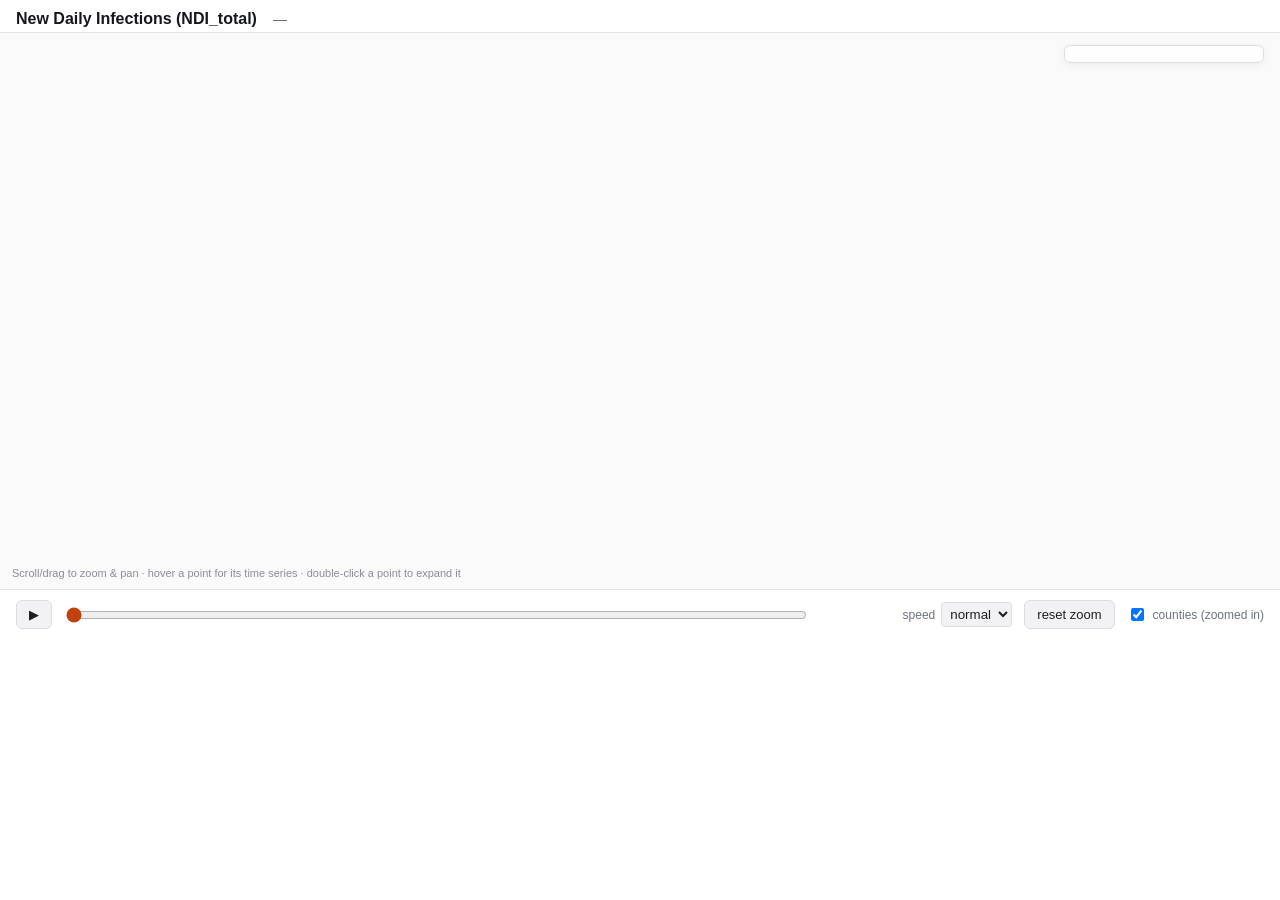
==== viz/index.html @ 5cc098ee "Add exploration notebook and interactive D3 visualization for MAPS output Notebook computes per-vari" ====
<!DOCTYPE html>
<html lang="en">
<head>
<meta charset="UTF-8" />
<title>MAPS Output — NDI_total</title>
<link rel="stylesheet" href="style.css" />
</head>
<body>
  <header>
    <h1>New Daily Infections (NDI_total)</h1>
    <div id="date-label" class="date-label">—</div>
  </header>

  <div id="map-wrap">
    <svg id="map"></svg>
    <div id="legend"></div>
    <div id="tooltip" class="tooltip hidden"></div>
    <div id="hint">Scroll/drag to zoom &amp; pan · hover a point for its time series · double-click a point to expand it</div>
  </div>

  <div id="controls">
    <button id="play-btn" title="Play/pause">▶</button>
    <input id="time-slider" type="range" min="0" max="0" value="0" step="1" />
    <span id="time-index-label"></span>
    <label class="speed-label">
      speed
      <select id="speed-select">
        <option value="700">slow</option>
        <option value="350" selected>normal</option>
        <option value="150">fast</option>
      </select>
    </label>
    <button id="reset-zoom-btn" title="Reset zoom">reset zoom</button>
    <label class="speed-label">
      <input type="checkbox" id="county-toggle" checked />
      counties (zoomed in)
    </label>
  </div>

  <div id="detail-modal" class="modal hidden">
    <div class="modal-panel">
      <div class="modal-header">
        <div>
          <div class="modal-title"></div>
          <div class="modal-coords"></div>
        </div>
        <button id="modal-close-btn" title="Close">✕</button>
      </div>
      <svg id="modal-chart"></svg>
      <div class="modal-hint">Move mouse over the chart to inspect a value · timeline position shown as dashed line</div>
    </div>
  </div>

  <script src="lib/d3.v7.min.js"></script>
  <script src="lib/topojson-client.min.js"></script>
  <script src="app.js?v=4"></script>
</body>
</html>
---- viz/style.css ----
* { box-sizing: border-box; }

html, body {
  margin: 0;
  padding: 0;
  background: #ffffff;
  color: #1c1d24;
  font-family: -apple-system, BlinkMacSystemFont, "Segoe UI", Helvetica, Arial, sans-serif;
  height: 100%;
}

header {
  display: flex;
  align-items: baseline;
  gap: 16px;
  padding: 10px 16px 4px;
}

h1 {
  font-size: 16px;
  font-weight: 600;
  margin: 0;
  color: #16171c;
}

.date-label {
  font-size: 14px;
  color: #6b7280;
  font-variant-numeric: tabular-nums;
}

#map-wrap {
  position: relative;
  width: 100%;
  height: 62vh;
  min-height: 420px;
  border-top: 1px solid #e3e4e8;
  border-bottom: 1px solid #e3e4e8;
  background: #fafafb;
  overflow: hidden;
}

.county-border {
  fill: none;
  stroke: #9aa0aa;
  stroke-opacity: 0.55;
  stroke-width: 1;
  vector-effect: non-scaling-stroke;
  pointer-events: none;
}

.state-border {
  fill: none;
  stroke: #4b4d56;
  stroke-opacity: 0.75;
  stroke-width: 1.1;
  vector-effect: non-scaling-stroke;
  pointer-events: none;
}

#map {
  width: 100%;
  height: 100%;
  display: block;
  cursor: grab;
}

#map:active {
  cursor: grabbing;
}

#hint {
  position: absolute;
  left: 12px;
  bottom: 10px;
  font-size: 11px;
  color: #8b8d96;
  pointer-events: none;
}

#legend {
  position: absolute;
  right: 16px;
  top: 12px;
  width: 200px;
  padding: 8px 10px;
  background: rgba(255, 255, 255, 0.88);
  border: 1px solid #dcdde2;
  border-radius: 6px;
  font-size: 10px;
  color: #4b4d56;
  pointer-events: none;
  box-shadow: 0 2px 10px rgba(20, 20, 30, 0.06);
}

#legend .legend-title {
  font-size: 11px;
  margin-bottom: 4px;
  color: #16171c;
}

#legend .legend-gradient {
  height: 10px;
  width: 100%;
  border-radius: 2px;
  margin-bottom: 3px;
  border: 1px solid rgba(0, 0, 0, 0.08);
}

#legend .legend-ticks {
  display: flex;
  justify-content: space-between;
}

.tooltip {
  position: absolute;
  pointer-events: none;
  background: rgba(255, 255, 255, 0.97);
  border: 1px solid #dcdde2;
  border-radius: 8px;
  padding: 10px 12px;
  font-size: 12px;
  box-shadow: 0 6px 24px rgba(20, 20, 30, 0.14);
  transition: opacity 0.08s ease;
}

.tooltip.hidden {
  opacity: 0;
}

.tooltip .tt-title {
  font-weight: 600;
  color: #16171c;
  margin-bottom: 2px;
}

.tooltip .tt-coords {
  color: #8b8d96;
  font-size: 10px;
  margin-bottom: 4px;
  font-variant-numeric: tabular-nums;
}

.tooltip .tt-sub {
  color: #6b7280;
  margin-bottom: 6px;
  font-variant-numeric: tabular-nums;
}

.tooltip .tt-value {
  color: #c2410c;
  font-weight: 600;
}

.tooltip .tt-chart-axis path,
.tooltip .tt-chart-axis line {
  stroke: #d5d6dc;
}

.tooltip .tt-chart-axis text {
  fill: #8b8d96;
  font-size: 9px;
}

.tooltip .tt-line {
  fill: none;
  stroke: #c2410c;
  stroke-width: 1.5;
}

.tooltip .tt-cursor {
  stroke: #9aa0aa;
  stroke-dasharray: 2 2;
}

.tooltip .tt-dot {
  fill: #c2410c;
  stroke: #ffffff;
  stroke-width: 1;
}

#controls {
  display: flex;
  align-items: center;
  gap: 12px;
  padding: 10px 16px;
}

#play-btn, #reset-zoom-btn {
  background: #f2f2f4;
  color: #1c1d24;
  border: 1px solid #dcdde2;
  border-radius: 6px;
  padding: 6px 12px;
  cursor: pointer;
  font-size: 13px;
}

#play-btn:hover, #reset-zoom-btn:hover {
  background: #e7e7ea;
}

#time-slider {
  flex: 1;
  accent-color: #c2410c;
}

#time-index-label {
  font-size: 12px;
  color: #6b7280;
  min-width: 70px;
  font-variant-numeric: tabular-nums;
}

.speed-label {
  font-size: 12px;
  color: #6b7280;
  display: flex;
  align-items: center;
  gap: 6px;
}

.speed-label select {
  background: #f2f2f4;
  color: #1c1d24;
  border: 1px solid #dcdde2;
  border-radius: 4px;
  padding: 3px 4px;
}

/* ---- expanded detail modal ---- */

.modal {
  position: fixed;
  inset: 0;
  background: rgba(20, 20, 26, 0.35);
  display: flex;
  align-items: center;
  justify-content: center;
  z-index: 100;
  transition: opacity 0.12s ease;
}

.modal.hidden {
  opacity: 0;
  pointer-events: none;
}

.modal-panel {
  background: #ffffff;
  border: 1px solid #dcdde2;
  border-radius: 12px;
  box-shadow: 0 20px 60px rgba(20, 20, 30, 0.25);
  padding: 18px 22px 14px;
  width: min(720px, 92vw);
}

.modal-header {
  display: flex;
  align-items: flex-start;
  justify-content: space-between;
  margin-bottom: 8px;
}

.modal-title {
  font-size: 16px;
  font-weight: 600;
  color: #16171c;
}

.modal-coords {
  font-size: 12px;
  color: #8b8d96;
  font-variant-numeric: tabular-nums;
  margin-top: 2px;
}

#modal-close-btn {
  background: #f2f2f4;
  color: #1c1d24;
  border: 1px solid #dcdde2;
  border-radius: 6px;
  width: 28px;
  height: 28px;
  cursor: pointer;
  font-size: 13px;
  line-height: 1;
}

#modal-close-btn:hover {
  background: #e7e7ea;
}

#modal-chart {
  width: 100%;
  height: 320px;
  display: block;
}

.modal-hint {
  font-size: 11px;
  color: #8b8d96;
  margin-top: 6px;
}

#modal-chart .modal-axis path,
#modal-chart .modal-axis line {
  stroke: #d5d6dc;
}

#modal-chart .modal-axis text {
  fill: #6b7280;
  font-size: 10px;
}

#modal-chart .modal-line {
  fill: none;
  stroke: #c2410c;
  stroke-width: 2;
}

#modal-chart .modal-area {
  fill: #c2410c;
  opacity: 0.08;
}

#modal-chart .modal-current-marker {
  stroke: #9aa0aa;
  stroke-dasharray: 3 3;
}

#modal-chart .modal-hover-marker {
  stroke: #1c1d24;
  stroke-opacity: 0.5;
}

#modal-chart .modal-hover-dot {
  fill: #c2410c;
  stroke: #ffffff;
  stroke-width: 1.5;
}

#modal-chart .modal-hover-label {
  font-size: 12px;
  fill: #16171c;
}

#modal-chart .modal-hover-label-bg {
  fill: #ffffff;
  stroke: #dcdde2;
}
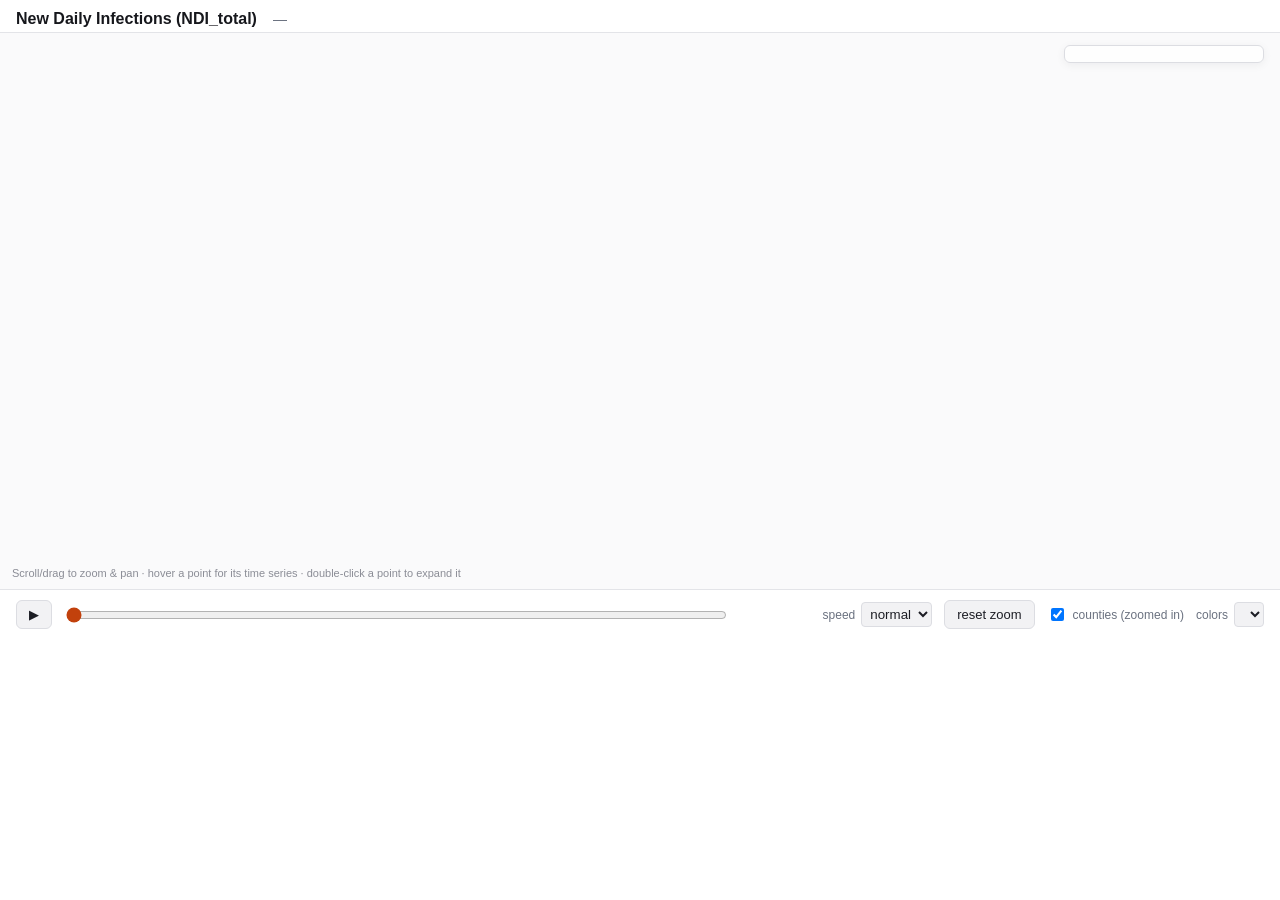
==== commit 27c0c18d: "Improve heatmap visibility on white background and add color scheme selector The original YlOrRd col" ====
--- a/viz/index.html
+++ b/viz/index.html
@@ -35,6 +35,10 @@
       <input type="checkbox" id="county-toggle" checked />
       counties (zoomed in)
     </label>
+    <label class="speed-label">
+      colors
+      <select id="colormap-select"></select>
+    </label>
   </div>
 
   <div id="detail-modal" class="modal hidden">
@@ -53,6 +57,6 @@
 
   <script src="lib/d3.v7.min.js"></script>
   <script src="lib/topojson-client.min.js"></script>
-  <script src="app.js?v=4"></script>
+  <script src="app.js?v=6"></script>
 </body>
 </html>
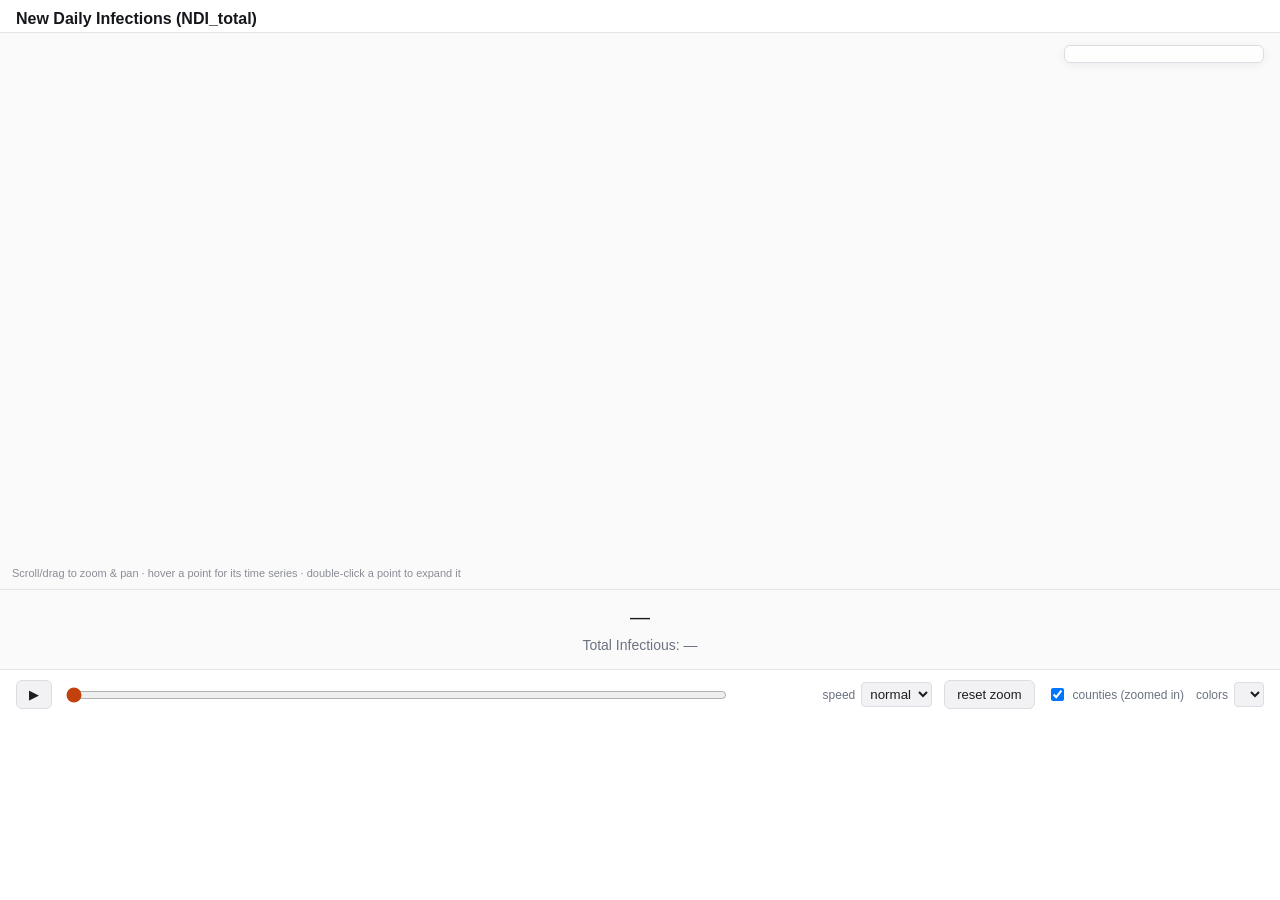
==== commit 9e933ffa: "Add larger centered timestamp and total infectious count to visualization Co-Authored-By: Claude Hai" ====
--- a/viz/index.html
+++ b/viz/index.html
@@ -8,7 +8,6 @@
 <body>
   <header>
     <h1>New Daily Infections (NDI_total)</h1>
-    <div id="date-label" class="date-label">—</div>
   </header>
 
   <div id="map-wrap">
@@ -16,6 +15,11 @@
     <div id="legend"></div>
     <div id="tooltip" class="tooltip hidden"></div>
     <div id="hint">Scroll/drag to zoom &amp; pan · hover a point for its time series · double-click a point to expand it</div>
+  </div>
+
+  <div id="timestamp-container">
+    <div id="date-label" class="date-label">—</div>
+    <div id="infectious-total" class="infectious-total">Total Infectious: —</div>
   </div>
 
   <div id="controls">
--- a/viz/style.css
+++ b/viz/style.css
@@ -23,7 +23,25 @@
   color: #16171c;
 }
 
+#timestamp-container {
+  display: flex;
+  flex-direction: column;
+  align-items: center;
+  justify-content: center;
+  gap: 8px;
+  padding: 16px;
+  background: #fafafb;
+  border-bottom: 1px solid #e3e4e8;
+}
+
 .date-label {
+  font-size: 20px;
+  font-weight: 500;
+  color: #16171c;
+  font-variant-numeric: tabular-nums;
+}
+
+.infectious-total {
   font-size: 14px;
   color: #6b7280;
   font-variant-numeric: tabular-nums;
